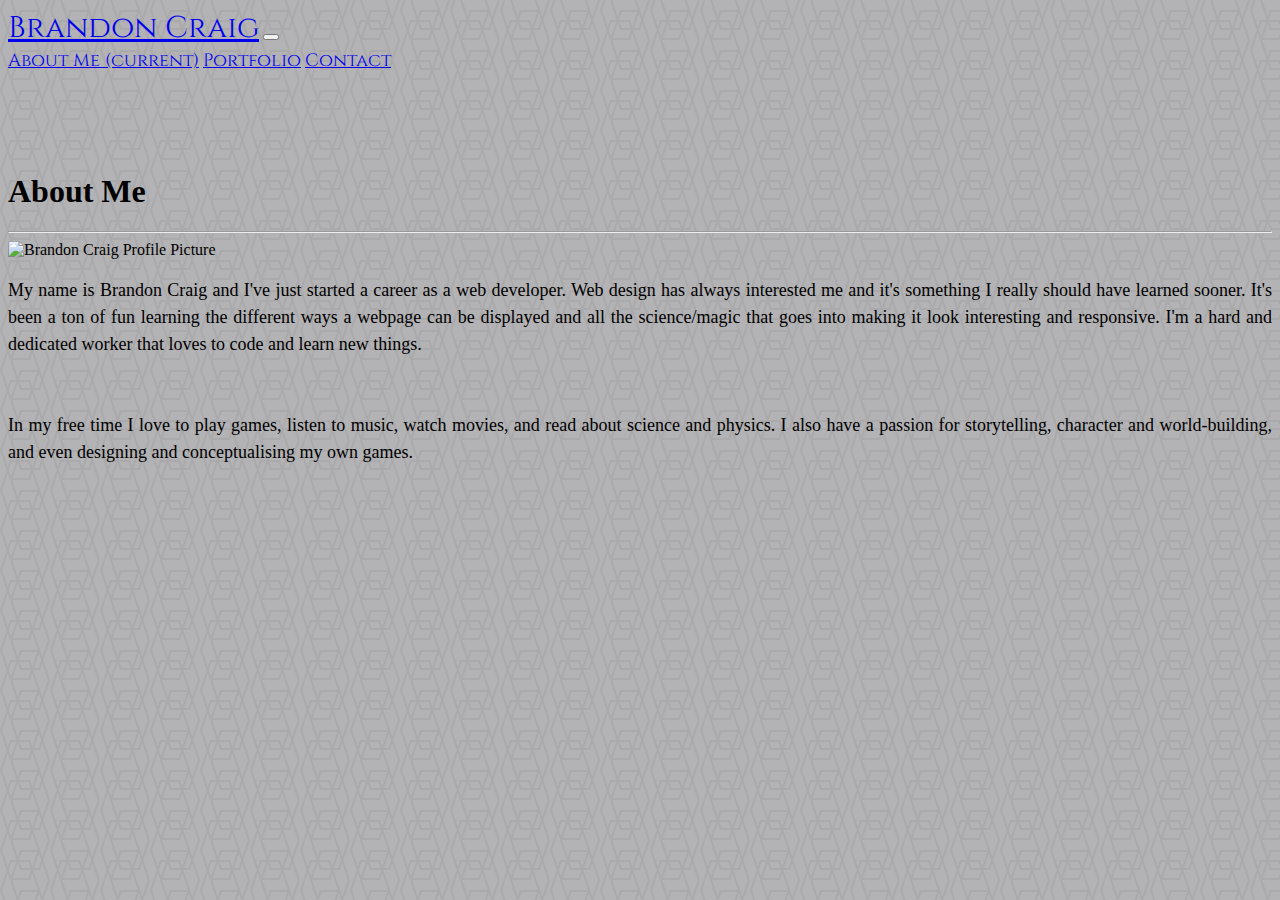
==== index.html @ 30914e7f "Added fluid-image class to images and now they are responsive." ====
<!DOCTYPE html>
<html lang="en-us">

<head>
  <title>Brandon Craig's Portfolio</title>
  <link rel="icon" type="image/png"
    href="[data-uri]">
  <meta charset="utf-8">
  <meta name="viewport" content="width=device-width, initial-scale=1, shrink-to-fit=no">
  <link rel="stylesheet" href="https://cdn.jsdelivr.net/npm/bootstrap@4.5.3/dist/css/bootstrap.min.css"
    integrity="sha384-TX8t27EcRE3e/ihU7zmQxVncDAy5uIKz4rEkgIXeMed4M0jlfIDPvg6uqKI2xXr2" crossorigin="anonymous">
  <script src="https://code.jquery.com/jquery-3.5.1.slim.min.js"
    integrity="sha384-DfXdz2htPH0lsSSs5nCTpuj/zy4C+OGpamoFVy38MVBnE+IbbVYUew+OrCXaRkfj"
    crossorigin="anonymous"></script>
  <script src="https://cdn.jsdelivr.net/npm/bootstrap@4.5.3/dist/js/bootstrap.bundle.min.js"
    integrity="sha384-ho+j7jyWK8fNQe+A12Hb8AhRq26LrZ/JpcUGGOn+Y7RsweNrtN/tE3MoK7ZeZDyx"
    crossorigin="anonymous"></script>
  <link rel="preconnect" href="https://fonts.gstatic.com">
  <link href="https://fonts.googleapis.com/css2?family=Cinzel:wght@500&display=swap" rel="stylesheet">
  <link rel="stylesheet" href="style.css">
</head>
<header>
  <nav class="navbar fixed-top navbar navbar-expand-lg navbar-dark bg-dark navbar fixed-top">
    <a class="navbar-brand name" href="index.html">Brandon Craig</a>
    <button class="navbar-toggler" type="button" data-toggle="collapse" data-target="#navbarNavAltMarkup"
      aria-controls="navbarNavAltMarkup" aria-expanded="false" aria-label="Toggle navigation">
      <span class="navbar-toggler-icon"></span>
    </button>
    <div class="collapse navbar-collapse" id="navbarNavAltMarkup">
      <div class="navbar-nav ml-auto">
        <a class="nav-link active cinzel" href="index.html">About Me <span class="sr-only">(current)</span></a>
        <a class="nav-link cinzel" href="portfolio.html">Portfolio</a>
        <a class="nav-link cinzel" href="contact.html">Contact</a>
      </div>
    </div>
    </div>
  </nav>
</header>

<body>
  <div class="container" style="margin-top:100px;">
    <div class="row">
      <div class="col-md-8">
        <h1>About Me</h1>
        <hr>
      </div>
    </div>
    <div class="row">
      <div class="col-md-3">
        <img src="http://placehold.jp/250x250.png" class="img-fluid" alt="Brandon Craig Profile Picture"
          title="Hey, look! It's me!">
      </div>
      <div class="col-md-5">
        <p>My name is Brandon Craig and I've just started a career as a web developer. Web design has always interested
          me and it's something I really should have learned sooner. It's been a ton of fun learning the different ways
          a webpage can be displayed and all the science/magic that goes into making it look interesting and responsive.
          I'm a hard and dedicated worker that loves to code and learn new things.</p>
      </div>
    </div>
    <br>
    <div class="row">
      <div class="col-md-8">
        <p>In my free time I love to play games, listen to music, watch movies, and read about science and physics. I
          also have a passion for storytelling, character and world-building, and even designing and conceptualising my
          own games.</p>
      </div>
    </div>
  </div>


</body>

</html>
---- style.css ----
.name {
    font-family: 'Cinzel', Arial, Helvetica, sans-serif;
    font-size: 30px;
}

.cinzel {
    font-family: 'Cinzel', Arial, Helvetica, sans-serif;
    font-size:18px;
}

h1 {
    font-family: Cambria, Cochin, Georgia, Times, 'Times New Roman', serif;
}

body {
    background-color: #b3b2b4;
    background-image: url("data:image/svg+xml,%3Csvg xmlns='http://www.w3.org/2000/svg' width='50' height='40' viewBox='0 0 50 40'%3E%3Cg fill-rule='evenodd'%3E%3Cg fill='%234c4a4f' fill-opacity='0.09'%3E%3Cpath d='M40 10L36.67 0h-2.11l3.33 10H20l-2.28 6.84L12.11 0H10l6.67 20H10l-2.28 6.84L2.11 10 5.44 0h-2.1L0 10l6.67 20-3.34 10h2.11l2.28-6.84L10 40h20l2.28-6.84L34.56 40h2.1l-3.33-10H40l2.28-6.84L47.89 40H50l-6.67-20L50 0h-2.1l-5.62 16.84L40 10zm1.23 10l-2.28-6.84L34 28h4.56l2.67-8zm-10.67 8l-2-6h-9.12l2 6h9.12zm-12.84-4.84L12.77 38h15.79l2.67-8H20l-2.28-6.84zM18.77 20H30l2.28 6.84L37.23 12H21.44l-2.67 8zm-7.33 2H16l-4.95 14.84L8.77 30l2.67-8z' /%3E%3C/g%3E%3C/g%3E%3C/svg%3E");
}

p {
    font-size:18px;
    line-height:1.5;
    text-align: justify;
}
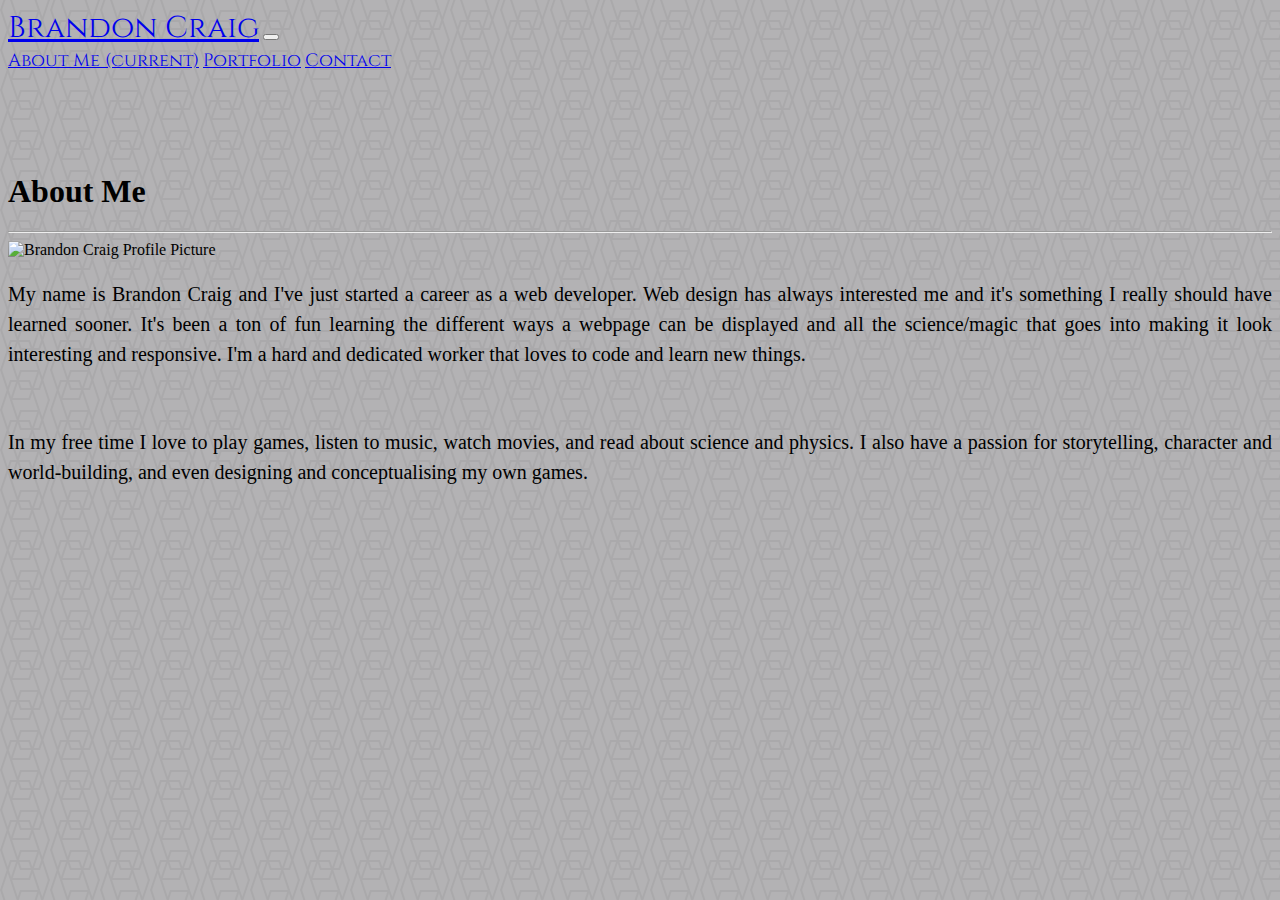
==== commit 9b8e7c51: "FINALLY got the text and image to wrap in the index.html. Everything works perfectly." ====
--- a/index.html
+++ b/index.html
@@ -38,36 +38,32 @@
 </header>
 
 <body>
-  <div class="container" style="margin-top:100px;">
+  <div class="container container-fluid" style="margin-top:100px;">
     <div class="row">
-      <div class="col-md-8">
+      <div class="col-sm-12 col-md-8">
         <h1>About Me</h1>
         <hr>
       </div>
     </div>
     <div class="row">
-      <div class="col-md-3">
-        <img src="http://placehold.jp/250x250.png" class="img-fluid" alt="Brandon Craig Profile Picture"
+      <div class="col-sm-12 col-md-8">
+        <img src="http://placehold.jp/250x250.png" alt="Brandon Craig Profile Picture" class="img-fluid float-left mr-5 mb-2"
           title="Hey, look! It's me!">
-      </div>
-      <div class="col-md-5">
         <p>My name is Brandon Craig and I've just started a career as a web developer. Web design has always interested
           me and it's something I really should have learned sooner. It's been a ton of fun learning the different ways
           a webpage can be displayed and all the science/magic that goes into making it look interesting and responsive.
-          I'm a hard and dedicated worker that loves to code and learn new things.</p>
+          I'm a hard and dedicated worker that loves to code and learn new things. </p>
       </div>
     </div>
     <br>
     <div class="row">
-      <div class="col-md-8">
+      <div class="col-sm-12 col-md-8">
         <p>In my free time I love to play games, listen to music, watch movies, and read about science and physics. I
           also have a passion for storytelling, character and world-building, and even designing and conceptualising my
           own games.</p>
       </div>
     </div>
   </div>
-
-
 </body>
 
 </html>--- a/style.css
+++ b/style.css
@@ -12,13 +12,19 @@
     font-family: Cambria, Cochin, Georgia, Times, 'Times New Roman', serif;
 }
 
+hr {
+
+}
+
 body {
     background-color: #b3b2b4;
     background-image: url("data:image/svg+xml,%3Csvg xmlns='http://www.w3.org/2000/svg' width='50' height='40' viewBox='0 0 50 40'%3E%3Cg fill-rule='evenodd'%3E%3Cg fill='%234c4a4f' fill-opacity='0.09'%3E%3Cpath d='M40 10L36.67 0h-2.11l3.33 10H20l-2.28 6.84L12.11 0H10l6.67 20H10l-2.28 6.84L2.11 10 5.44 0h-2.1L0 10l6.67 20-3.34 10h2.11l2.28-6.84L10 40h20l2.28-6.84L34.56 40h2.1l-3.33-10H40l2.28-6.84L47.89 40H50l-6.67-20L50 0h-2.1l-5.62 16.84L40 10zm1.23 10l-2.28-6.84L34 28h4.56l2.67-8zm-10.67 8l-2-6h-9.12l2 6h9.12zm-12.84-4.84L12.77 38h15.79l2.67-8H20l-2.28-6.84zM18.77 20H30l2.28 6.84L37.23 12H21.44l-2.67 8zm-7.33 2H16l-4.95 14.84L8.77 30l2.67-8z' /%3E%3C/g%3E%3C/g%3E%3C/svg%3E");
 }
 
 p {
-    font-size:18px;
+    font-size:20px;
     line-height:1.5;
     text-align: justify;
 }
+
+
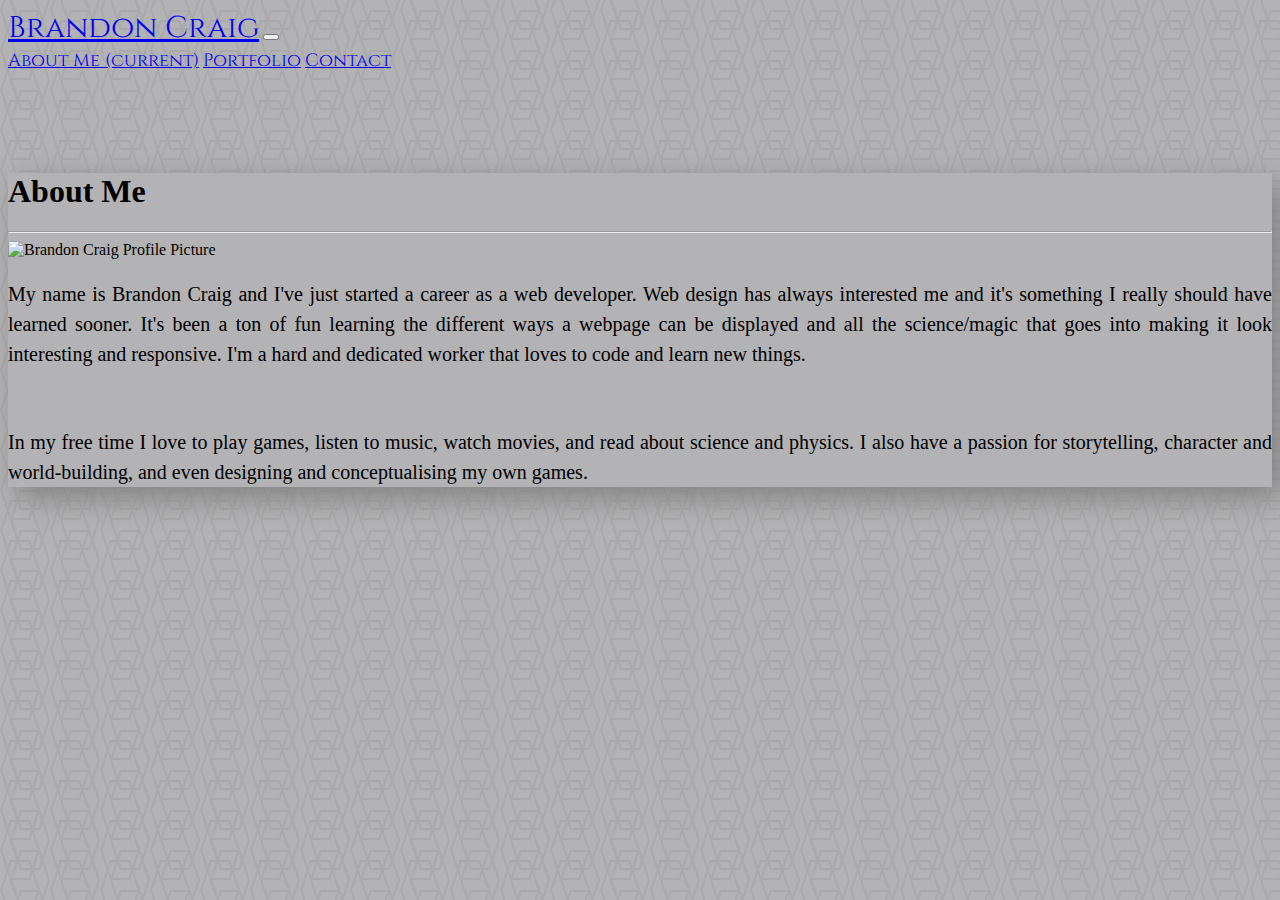
==== commit 34133a8d: "Added a box and box shadow to the container on the index.html." ====
--- a/index.html
+++ b/index.html
@@ -38,7 +38,7 @@
 </header>
 
 <body>
-  <div class="container container-fluid" style="margin-top:100px;">
+  <div class="container container-fluid cardbox" style="margin-top:100px;">
     <div class="row">
       <div class="col-sm-12 col-md-8">
         <h1>About Me</h1>
@@ -46,7 +46,7 @@
       </div>
     </div>
     <div class="row">
-      <div class="col-sm-12 col-md-8">
+      <div class="col-sm-12 col-md-12">
         <img src="http://placehold.jp/250x250.png" alt="Brandon Craig Profile Picture" class="img-fluid float-left mr-5 mb-2"
           title="Hey, look! It's me!">
         <p>My name is Brandon Craig and I've just started a career as a web developer. Web design has always interested
@@ -57,7 +57,7 @@
     </div>
     <br>
     <div class="row">
-      <div class="col-sm-12 col-md-8">
+      <div class="col-sm-12 col-md-12">
         <p>In my free time I love to play games, listen to music, watch movies, and read about science and physics. I
           also have a passion for storytelling, character and world-building, and even designing and conceptualising my
           own games.</p>
--- a/style.css
+++ b/style.css
@@ -12,10 +12,6 @@
     font-family: Cambria, Cochin, Georgia, Times, 'Times New Roman', serif;
 }
 
-hr {
-
-}
-
 body {
     background-color: #b3b2b4;
     background-image: url("data:image/svg+xml,%3Csvg xmlns='http://www.w3.org/2000/svg' width='50' height='40' viewBox='0 0 50 40'%3E%3Cg fill-rule='evenodd'%3E%3Cg fill='%234c4a4f' fill-opacity='0.09'%3E%3Cpath d='M40 10L36.67 0h-2.11l3.33 10H20l-2.28 6.84L12.11 0H10l6.67 20H10l-2.28 6.84L2.11 10 5.44 0h-2.1L0 10l6.67 20-3.34 10h2.11l2.28-6.84L10 40h20l2.28-6.84L34.56 40h2.1l-3.33-10H40l2.28-6.84L47.89 40H50l-6.67-20L50 0h-2.1l-5.62 16.84L40 10zm1.23 10l-2.28-6.84L34 28h4.56l2.67-8zm-10.67 8l-2-6h-9.12l2 6h9.12zm-12.84-4.84L12.77 38h15.79l2.67-8H20l-2.28-6.84zM18.77 20H30l2.28 6.84L37.23 12H21.44l-2.67 8zm-7.33 2H16l-4.95 14.84L8.77 30l2.67-8z' /%3E%3C/g%3E%3C/g%3E%3C/svg%3E");
@@ -27,4 +23,8 @@
     text-align: justify;
 }
 
+.cardbox {
+    background-color: #b3b2b4;
+    box-shadow: 10px 10px 30px gray;
+}
 
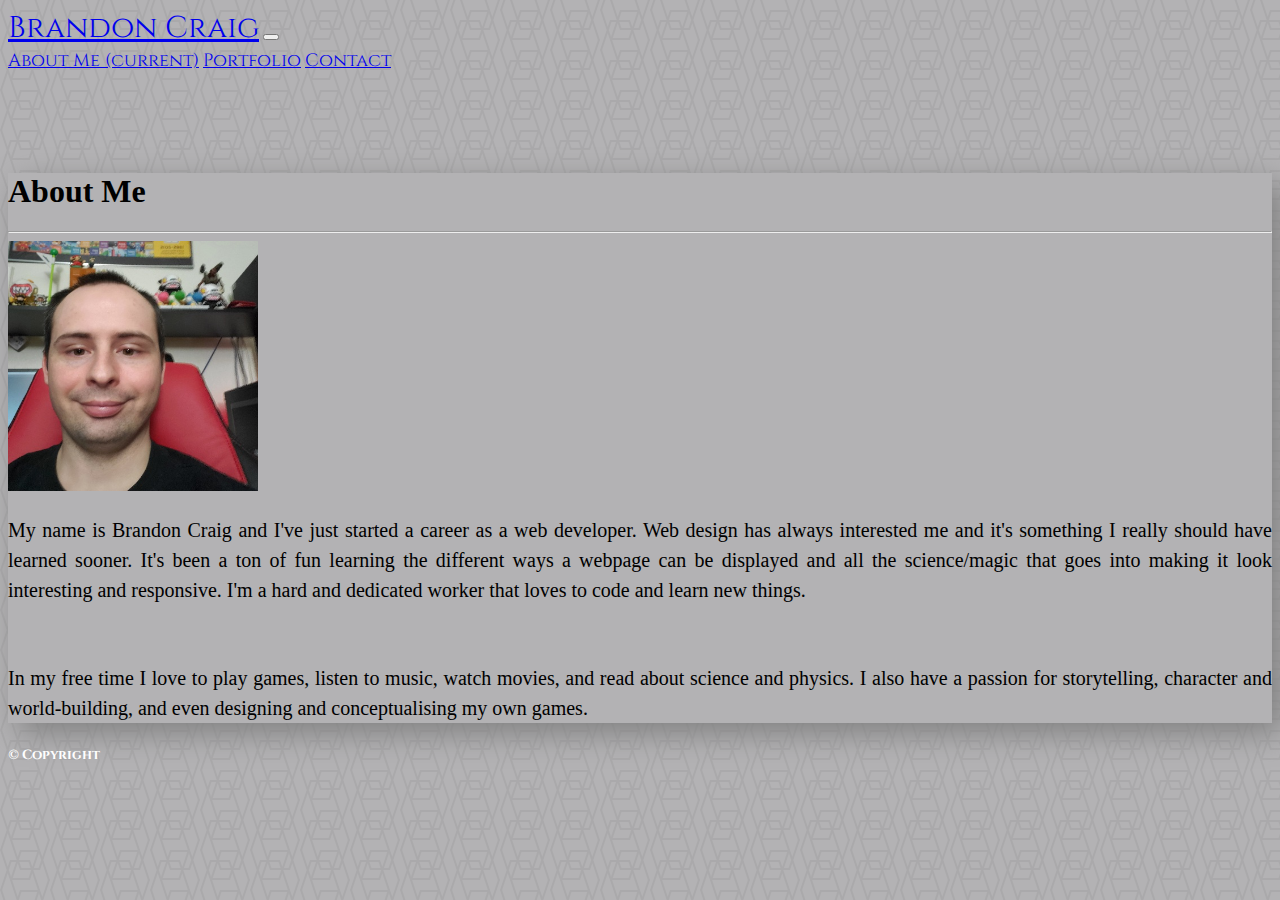
==== commit fbdff49e: "Added a footer to each page." ====
--- a/index.html
+++ b/index.html
@@ -47,7 +47,7 @@
     </div>
     <div class="row">
       <div class="col-sm-12 col-md-12">
-        <img src="http://placehold.jp/250x250.png" alt="Brandon Craig Profile Picture" class="img-fluid float-left mr-5 mb-2"
+        <img src="/Assets/Images/me.jpg" height="250px" width="250px" alt="Brandon Craig Profile Picture" class="img-fluid float-left mr-5 mb-2"
           title="Hey, look! It's me!">
         <p>My name is Brandon Craig and I've just started a career as a web developer. Web design has always interested
           me and it's something I really should have learned sooner. It's been a ton of fun learning the different ways
@@ -64,6 +64,13 @@
       </div>
     </div>
   </div>
+
+  <footer>
+    <div class="navbar fixed-bottom navbar navbar-expand-lg navbar-dark bg-dark navbar fixed-bottom">
+      <h5>© Copyright</h5>
+    </div>
+  </footer>
 </body>
 
-</html>+</html>
+          --- a/style.css
+++ b/style.css
@@ -28,3 +28,7 @@
     box-shadow: 10px 10px 30px gray;
 }
 
+h5 {
+    font-family: 'Cinzel', Arial, Helvetica, sans-serif;
+    color: white;
+}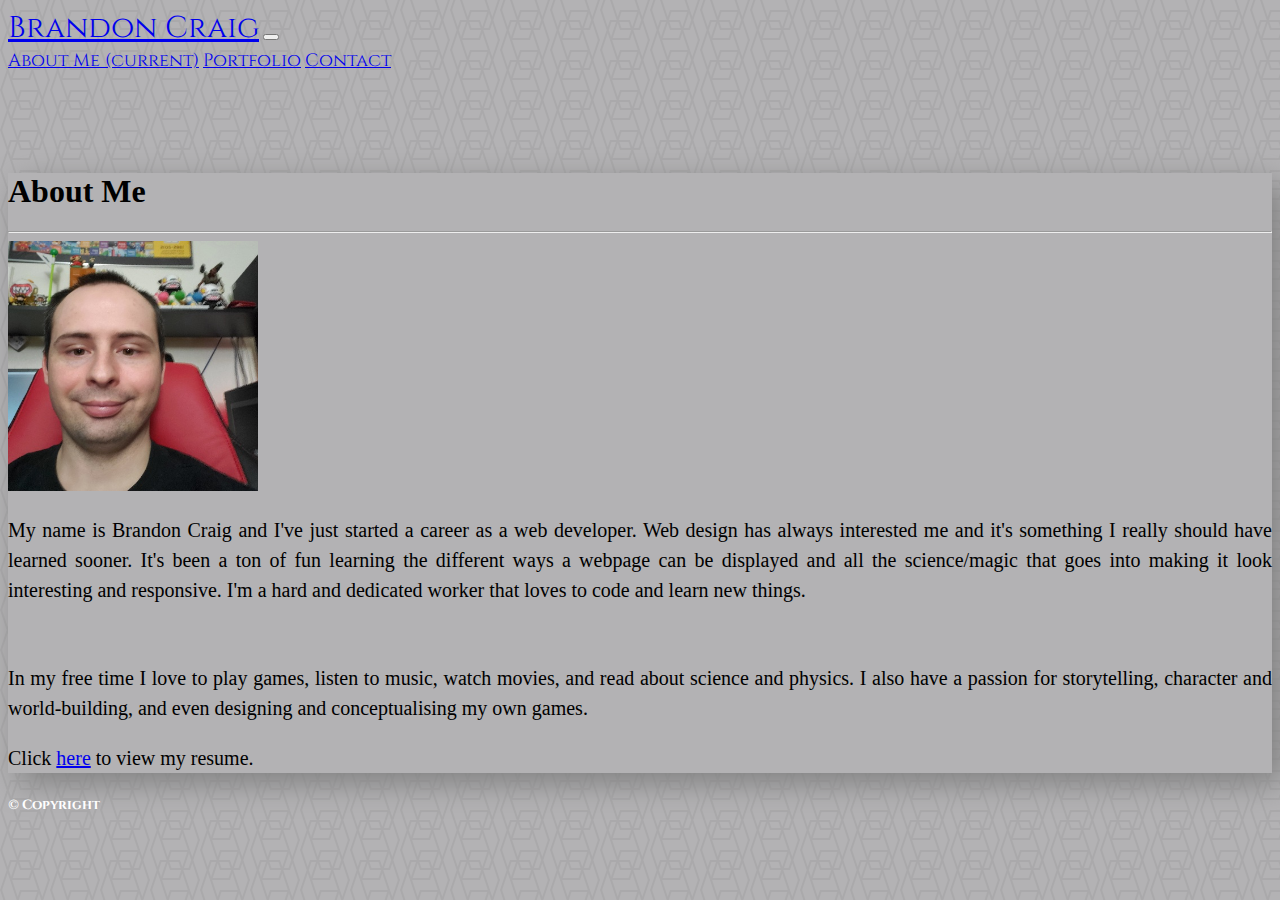
==== commit e27ddcda: "Added a link to my resume." ====
--- a/index.html
+++ b/index.html
@@ -47,7 +47,7 @@
     </div>
     <div class="row">
       <div class="col-sm-12 col-md-12">
-        <img src="/Assets/Images/me.jpg" height="250px" width="250px" alt="Brandon Craig Profile Picture" class="img-fluid float-left mr-5 mb-2"
+        <img src="me.jpg" height="250px" width="250px" alt="Brandon Craig Profile Picture" class="img-fluid float-left mr-5 mb-2"
           title="Hey, look! It's me!">
         <p>My name is Brandon Craig and I've just started a career as a web developer. Web design has always interested
           me and it's something I really should have learned sooner. It's been a ton of fun learning the different ways
@@ -61,6 +61,7 @@
         <p>In my free time I love to play games, listen to music, watch movies, and read about science and physics. I
           also have a passion for storytelling, character and world-building, and even designing and conceptualising my
           own games.</p>
+        <p>Click <a href="https://drive.google.com/file/d/1DOxz6L5alYDhKDaDVST5iuuCqZFCORXT/view?usp=sharing" target="_blank">here</a> to view my resume.</p>
       </div>
     </div>
   </div>
--- a/style.css
+++ b/style.css
@@ -31,4 +31,9 @@
 h5 {
     font-family: 'Cinzel', Arial, Helvetica, sans-serif;
     color: white;
+}
+
+.hover:hover {
+    background-color:dimgray;
+    opacity: 0.5;
 }